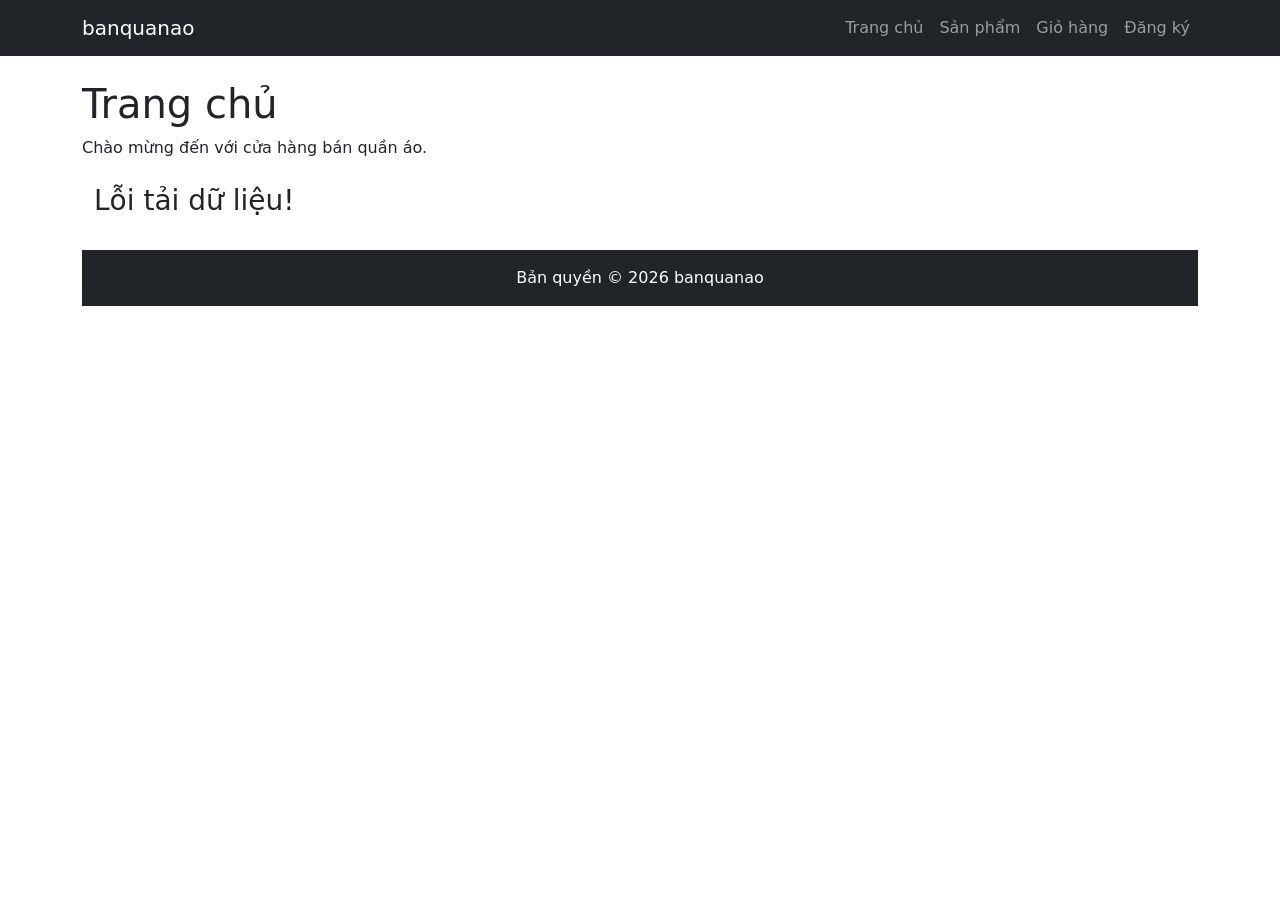
==== index.html @ 66f80bb4 "Fetch danh sach san pham tu API" ====
<!DOCTYPE html>
<html lang="en">
<head>
    <meta charset="UTF-8">
    <meta name="viewport" content="width=device-width, initial-scale=1.0">
    <link href="https://cdn.jsdelivr.net/npm/bootstrap@5.3.0/dist/css/bootstrap.min.css" rel="stylesheet">
    <link rel="stylesheet" href="css/style.css">
    <title>Document</title>
</head>
<body>
    <header>
        <nav class="navbar navbar-expand-lg navbar-dark bg-dark">
            <div class="container">
                <a class="navbar-brand" href="index.html">banquanao</a>
                <button class="navbar-toggler"
                type="button"
                data-bs-toggle="collapse"
                data-bs-target="#navbarMenu">

            <span class="navbar-toggler-icon"></span>

        </button>

                <div class="collapse navbar-collapse" id="navbarMenu">
            <ul class="navbar-nav ms-auto">
                <li class="nav-item">
                    <a class="nav-link" href="index.html">Trang chủ</a>
                </li>
                <li class="nav-item">
                    <a class="nav-link" href="product.html">Sản phẩm</a>
                </li>
                <li class="nav-item">
                    <a class="nav-link" href="cart.html">Giỏ hàng</a>
                </li>
                <li class="nav-item">
                    <a class="nav-link" href="register.html">Đăng ký</a>
                </li>
            </ul>
        </div>
            </div>

        </nav>
    </header>
    <main class="container">
        <h1 class="mt-4">Trang chủ</h1>
        <p>Chào mừng đến với cửa hàng bán quần áo.</p>

        <main class="container mt-4">
            <div class="row" id="product-list"></div>
            
</main>

<footer class="bg-dark text-white text-center py-3 mt-4">
    Bản quyền © 2026 banquanao
</footer>
    </main>
    <footer></footer>
<script src="https://cdn.jsdelivr.net/npm/bootstrap@5.3.0/dist/js/bootstrap.bundle.min.js"></script>
<script src="js/home.js"></script>    
</body>
</html>
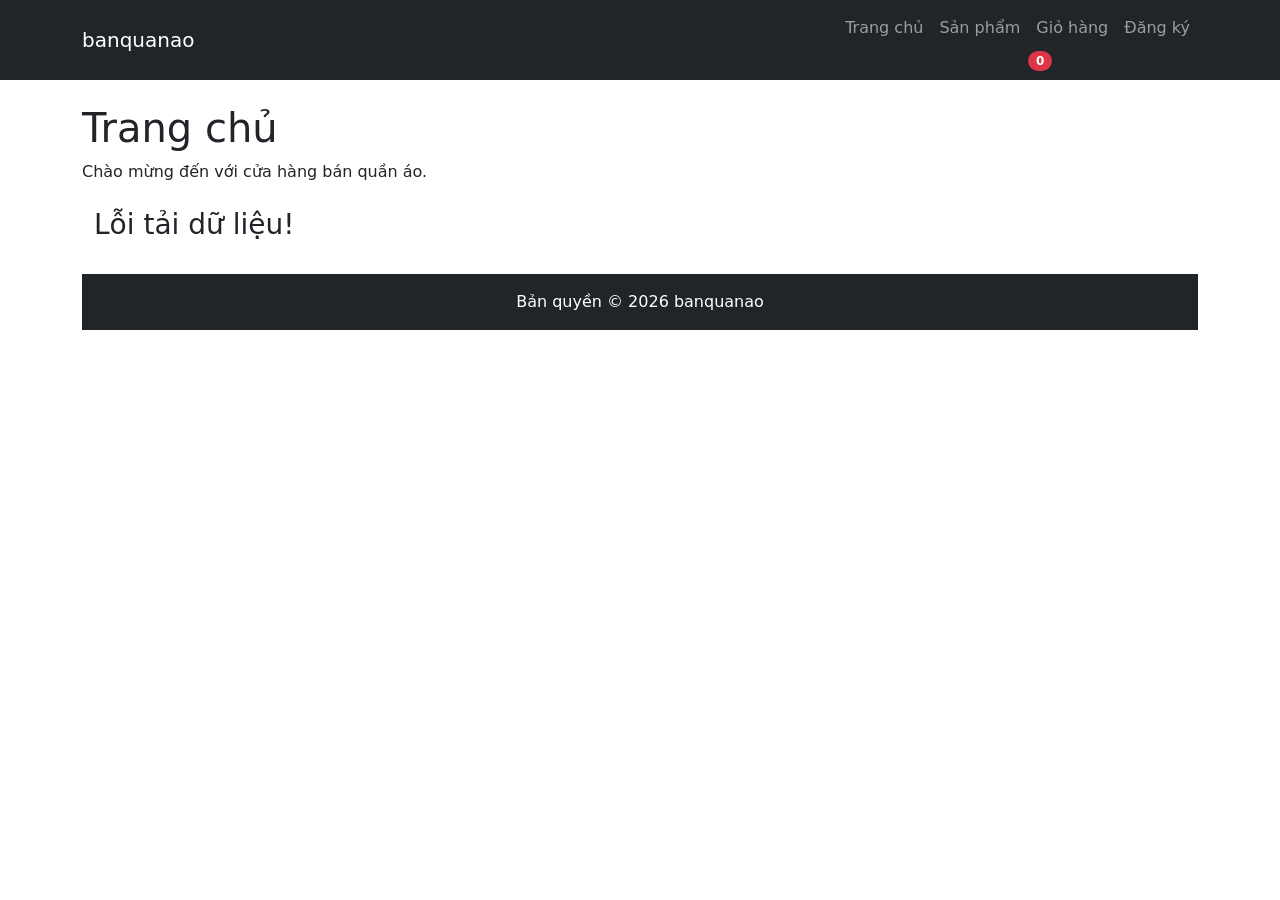
==== commit 4eff1018: "them badge hien thi so luong gio hang tren navbar" ====
--- a/index.html
+++ b/index.html
@@ -31,6 +31,7 @@
                 </li>
                 <li class="nav-item">
                     <a class="nav-link" href="cart.html">Giỏ hàng</a>
+                    <span id="cart-badge" class="badge bg-danger rounded-pill">0</span>
                 </li>
                 <li class="nav-item">
                     <a class="nav-link" href="register.html">Đăng ký</a>
--- a/css/style.css
+++ b/css/style.css
@@ -0,0 +1,15 @@
+.product-image{
+    height: 250px;
+    object-fit: contain;
+    padding: 10px;
+}
+
+.card-title{
+    height: 60px;
+    overflow: hidden;
+}
+
+.card-text{
+    height: 80px;
+    overflow: hidden;
+}
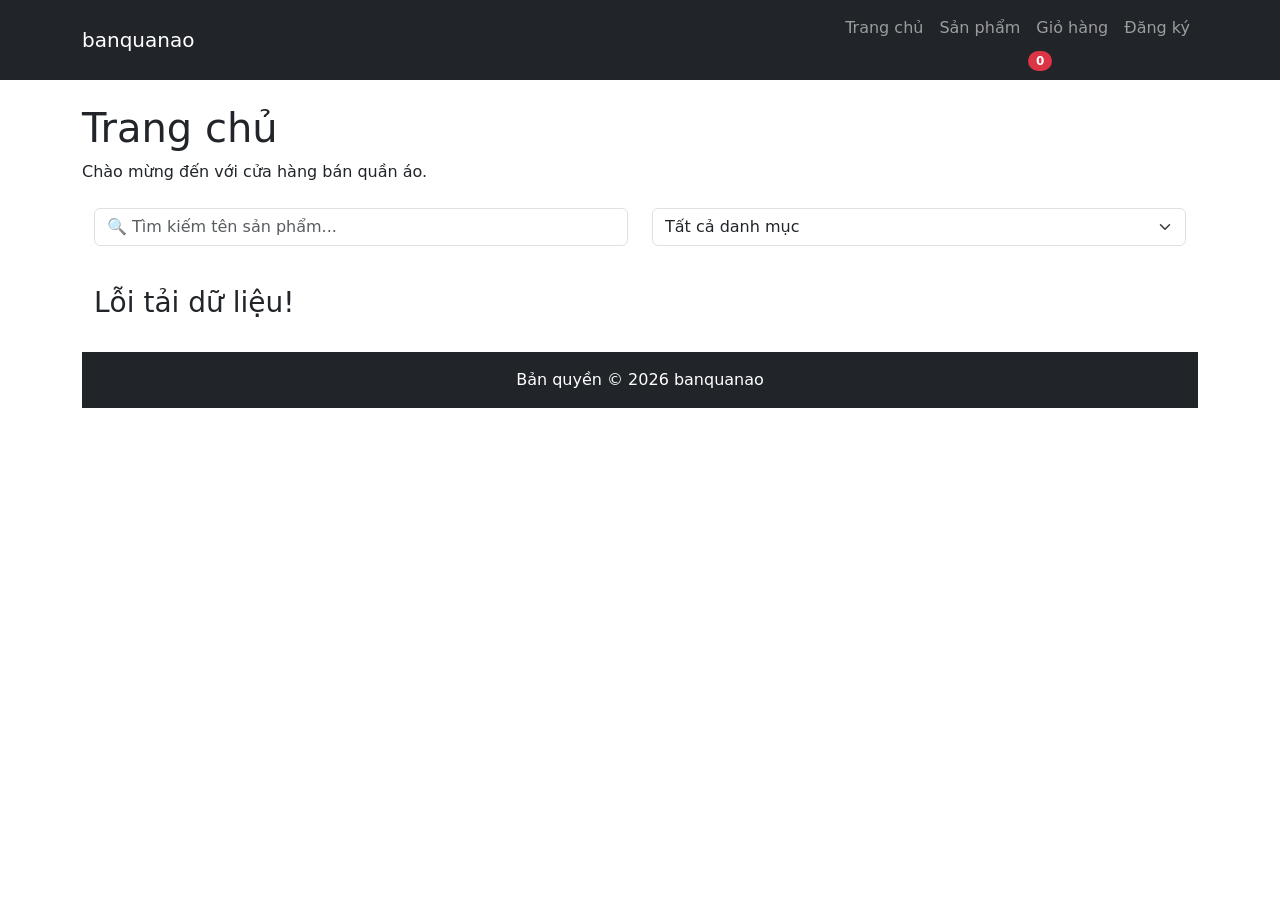
==== commit f76e25fa: "hoan thanh tim kiem va loc" ====
--- a/index.html
+++ b/index.html
@@ -47,6 +47,20 @@
         <p>Chào mừng đến với cửa hàng bán quần áo.</p>
 
         <main class="container mt-4">
+                        <div class="row mb-4">
+                <div class="col-md-6 mb-3">
+                    <input type="text" id="searchInput" class="form-control" placeholder="🔍 Tìm kiếm tên sản phẩm...">
+                </div>
+                <div class="col-md-6 mb-3">
+                    <select id="categoryFilter" class="form-select">
+                        <option value="">Tất cả danh mục</option>
+                        <option value="men's clothing">Thời trang nam</option>
+                        <option value="women's clothing">Thời trang nữ</option>
+                        <option value="jewelery">Trang sức</option>
+                        <option value="electronics">Điện tử</option>
+                    </select>
+                </div>
+            </div>
             <div class="row" id="product-list"></div>
             
 </main>
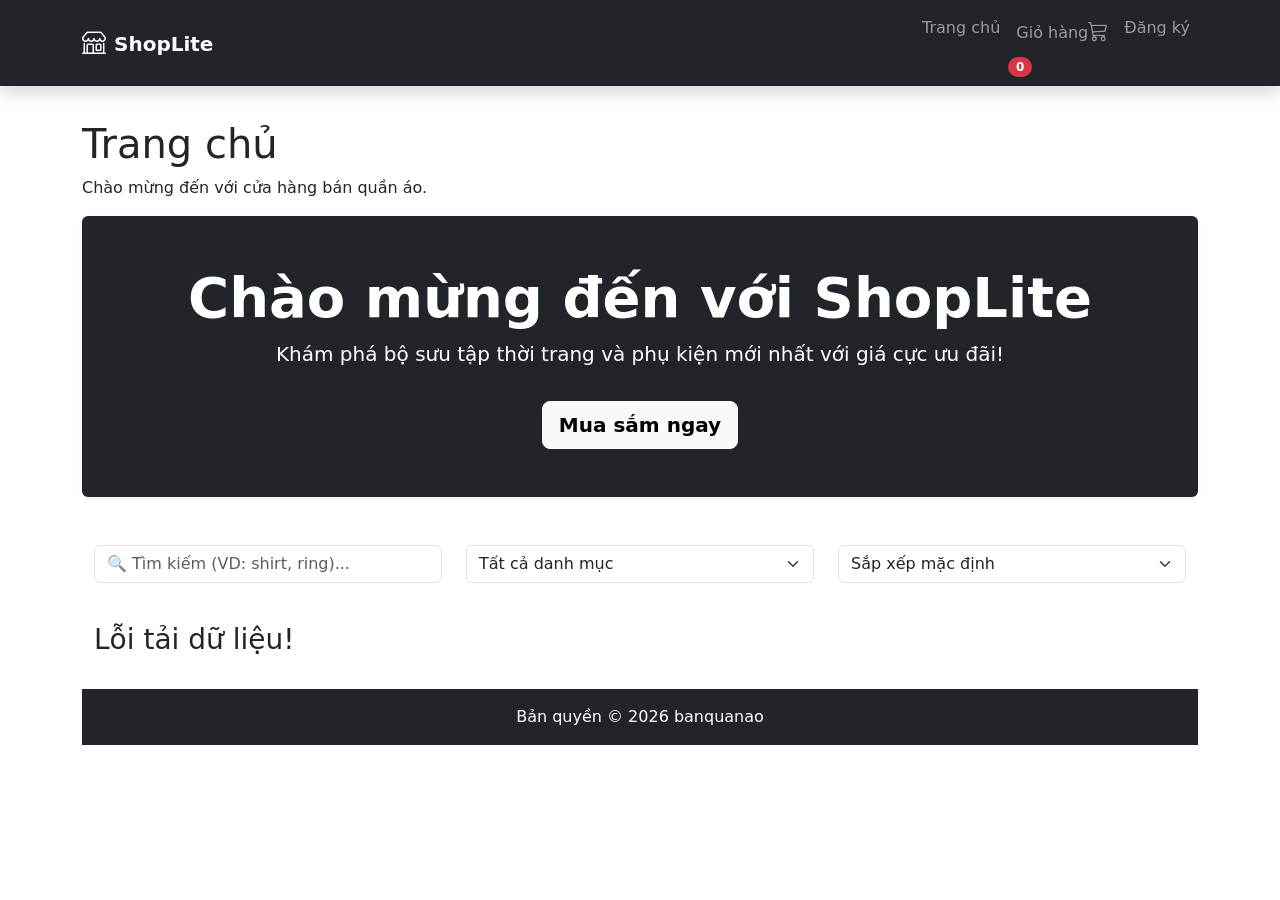
==== commit 88f568bc: "them chuc nang sap xep gia tien" ====
--- a/index.html
+++ b/index.html
@@ -5,13 +5,16 @@
     <meta name="viewport" content="width=device-width, initial-scale=1.0">
     <link href="https://cdn.jsdelivr.net/npm/bootstrap@5.3.0/dist/css/bootstrap.min.css" rel="stylesheet">
     <link rel="stylesheet" href="css/style.css">
+    <link rel="stylesheet" href="https://cdn.jsdelivr.net/npm/bootstrap-icons@1.11.3/font/bootstrap-icons.min.css">
     <title>Document</title>
 </head>
 <body>
     <header>
-        <nav class="navbar navbar-expand-lg navbar-dark bg-dark">
+        <nav class="navbar navbar-expand-lg bg-light fixed-top shadow navbar-dark bg-dark ">
             <div class="container">
-                <a class="navbar-brand" href="index.html">banquanao</a>
+                            <a class="navbar-brand fw-bold text-white" href="index.html">
+                <i class="bi bi-shop fs-4 me-2"></i>ShopLite
+            </a>
                 <button class="navbar-toggler"
                 type="button"
                 data-bs-toggle="collapse"
@@ -26,11 +29,9 @@
                 <li class="nav-item">
                     <a class="nav-link" href="index.html">Trang chủ</a>
                 </li>
+               
                 <li class="nav-item">
-                    <a class="nav-link" href="product.html">Sản phẩm</a>
-                </li>
-                <li class="nav-item">
-                    <a class="nav-link" href="cart.html">Giỏ hàng</a>
+                    <a class="nav-link" href="cart.html">Giỏ hàng<i class="bi bi-cart3 fs-5"></i></a>
                     <span id="cart-badge" class="badge bg-danger rounded-pill">0</span>
                 </li>
                 <li class="nav-item">
@@ -42,25 +43,43 @@
 
         </nav>
     </header>
-    <main class="container">
+    <main class="container mt-5 pt-5">
         <h1 class="mt-4">Trang chủ</h1>
         <p>Chào mừng đến với cửa hàng bán quần áo.</p>
 
-        <main class="container mt-4">
+                    <section class="bg-dark text-white text-center py-5 mb-4 rounded shadow-sm">
+                <div class="container">
+                    <h1 class="display-4 fw-bold">Chào mừng đến với ShopLite</h1>
+                    <p class="lead">Khám phá bộ sưu tập thời trang và phụ kiện mới nhất với giá cực ưu đãi!</p>
+                    <a href="#product-list" class="btn btn-light btn-lg mt-3 fw-bold">Mua sắm ngay</a>
+                </div>
+            </section>
+
+        <main class="container mt-5">
                         <div class="row mb-4">
-                <div class="col-md-6 mb-3">
-                    <input type="text" id="searchInput" class="form-control" placeholder="🔍 Tìm kiếm tên sản phẩm...">
-                </div>
-                <div class="col-md-6 mb-3">
-                    <select id="categoryFilter" class="form-select">
-                        <option value="">Tất cả danh mục</option>
-                        <option value="men's clothing">Thời trang nam</option>
-                        <option value="women's clothing">Thời trang nữ</option>
-                        <option value="jewelery">Trang sức</option>
-                        <option value="electronics">Điện tử</option>
-                    </select>
-                </div>
-            </div>
+  
+    <div class="col-md-4 mb-3">
+        <input type="text" id="searchInput" class="form-control" placeholder="🔍 Tìm kiếm (VD: shirt, ring)...">
+    </div>
+
+    <div class="col-md-4 mb-3">
+        <select id="categoryFilter" class="form-select">
+            <option value="">Tất cả danh mục</option>
+            <option value="men's clothing">Thời trang nam</option>
+            <option value="women's clothing">Thời trang nữ</option>
+            <option value="jewelery">Trang sức</option>
+            <option value="electronics">Điện tử</option>
+        </select>
+    </div>
+
+    <div class="col-md-4 mb-3">
+        <select id="sortFilter" class="form-select">
+            <option value="">Sắp xếp mặc định</option>
+            <option value="asc">Giá: Thấp đến Cao</option>
+            <option value="desc">Giá: Cao đến Thấp</option>
+        </select>
+    </div>
+</div>
             <div class="row" id="product-list"></div>
             
 </main>
